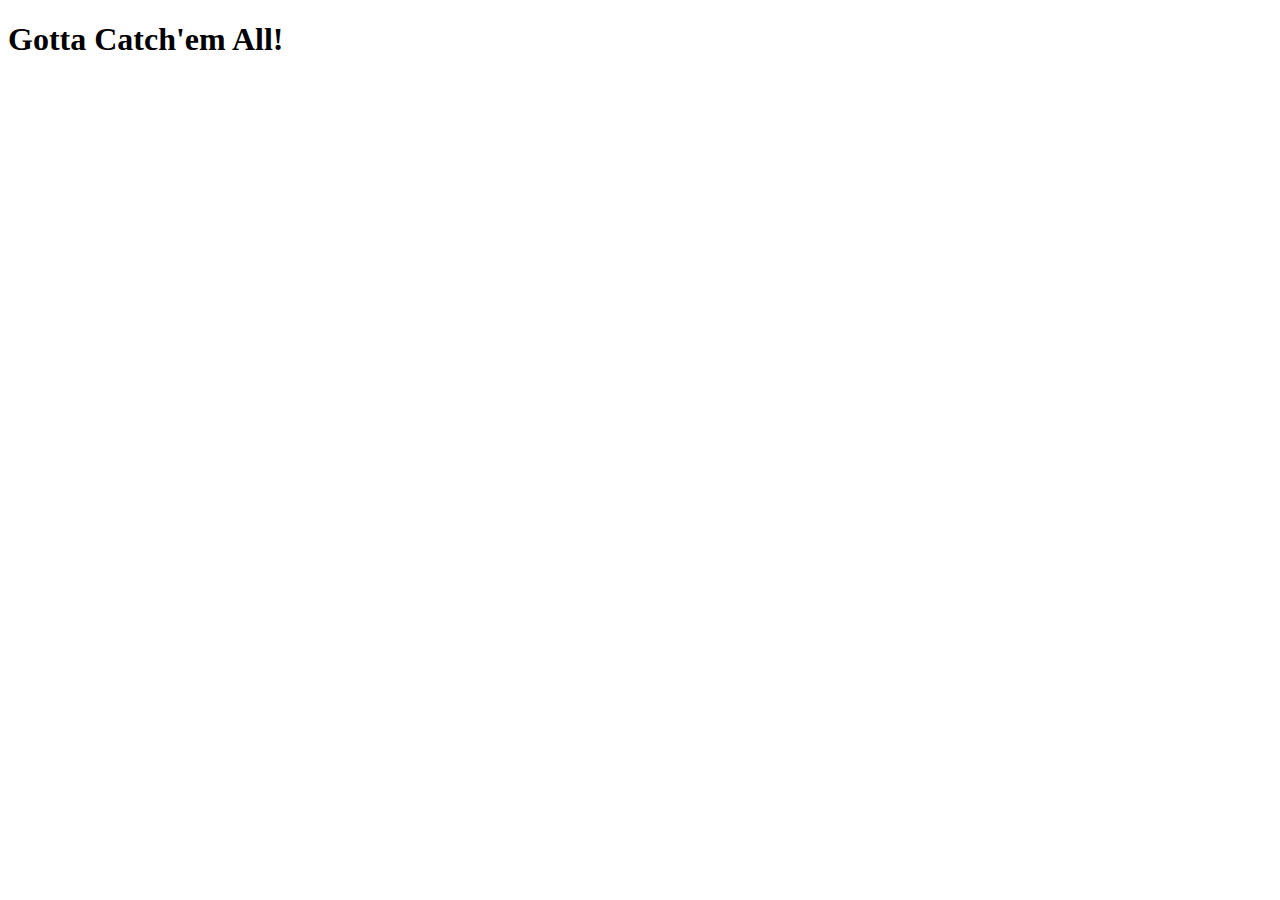
==== pokemon/index.html @ 0b2c953f "commit" ====
<!DOCTYPE html>
<html lang="en">
    <head>
        <meta charset="UTF-8">
        <meta name="viewport" content="width=device-width, initial-scale=1.0">
        <link rel="stylesheet" href="pokemon.css"/>
        <title>Pokemon Cards</title>
    </head>
    <body>
        <header>
            <h1>Gotta Catch'em All!</h1>
        </header>
        <main>
            <div class= "pokemonGrid">

            </div>
        </main>
        <footer>

        </footer>
        <script src='pokecode.js' type="module"></script>
    </body>
</html>
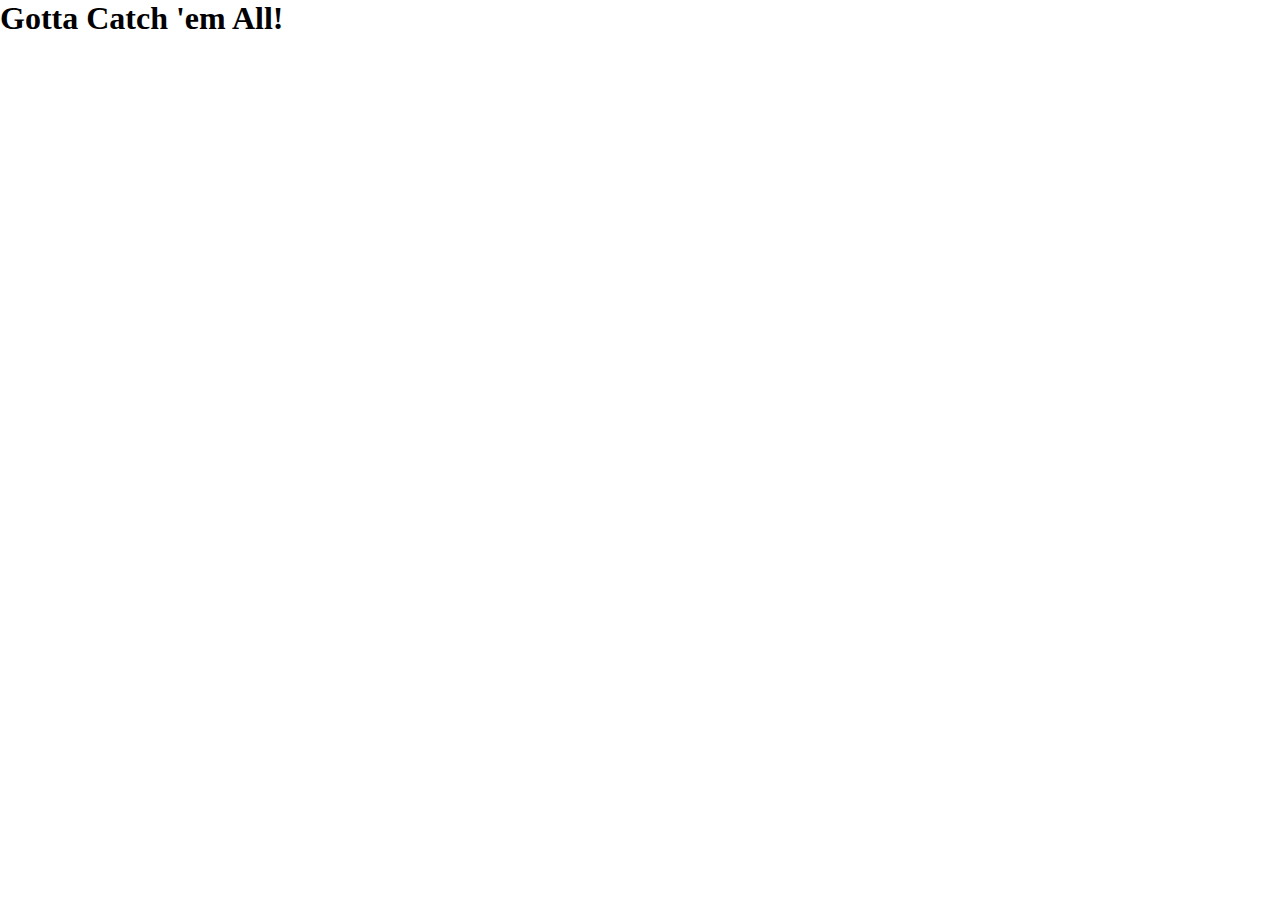
==== commit ec34a66b: "commit" ====
--- a/pokemon/index.html
+++ b/pokemon/index.html
@@ -8,15 +8,12 @@
     </head>
     <body>
         <header>
-            <h1>Gotta Catch'em All!</h1>
+            <h1>Gotta Catch 'em All!</h1>
         </header>
         <main>
-            <div class= "pokemonGrid">
-
-            </div>
+            <div class="pokemonGrid"></div>
         </main>
         <footer>
-
         </footer>
         <script src='pokecode.js' type="module"></script>
     </body>
--- a/pokemon/pokemon.css
+++ b/pokemon/pokemon.css
@@ -0,0 +1,4 @@
+* {
+    margin: 0;
+    box-sizing: border-box;
+}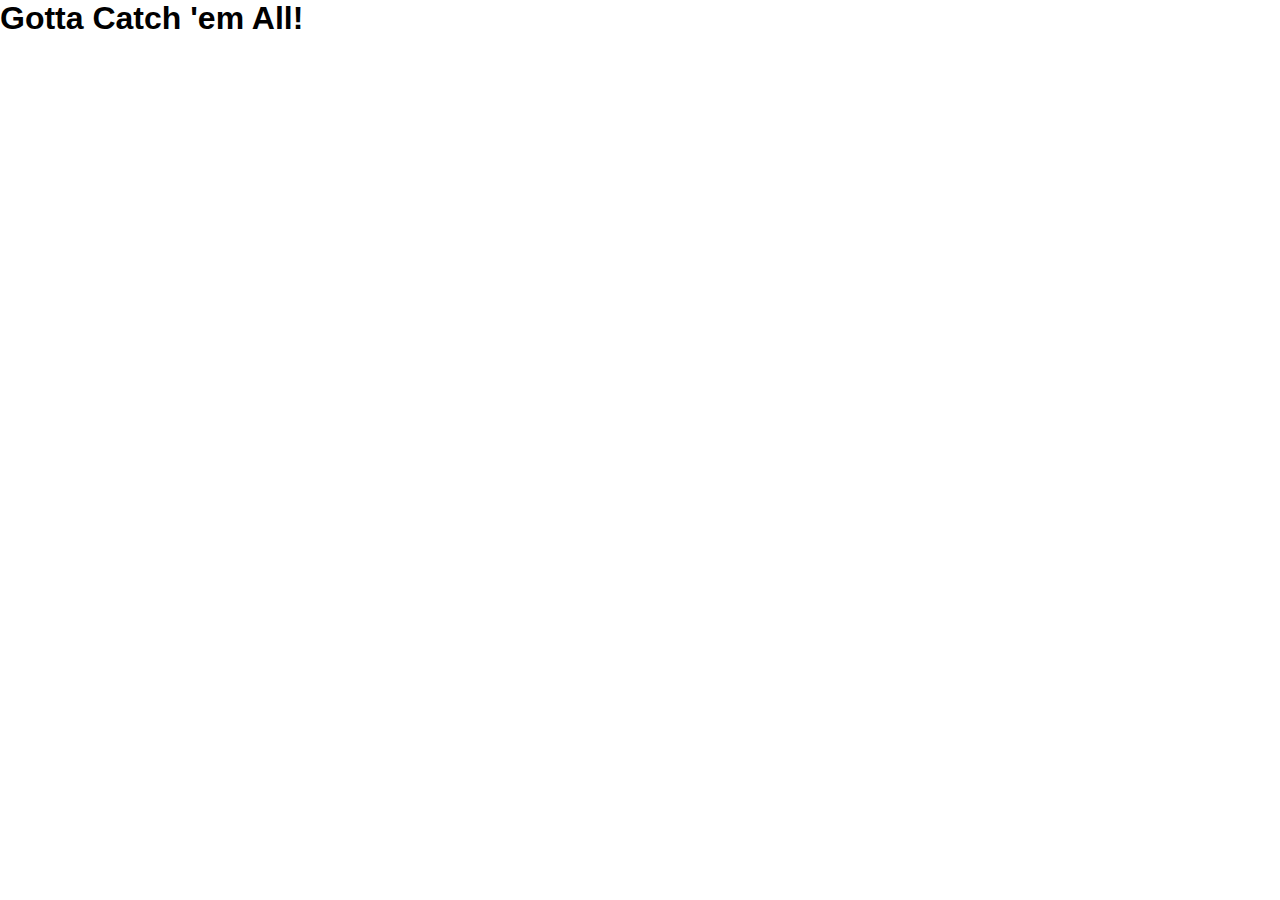
==== commit fcea1d38: "commit" ====
--- a/pokemon/index.html
+++ b/pokemon/index.html
@@ -11,7 +11,8 @@
             <h1>Gotta Catch 'em All!</h1>
         </header>
         <main>
-            <div class="pokemonGrid"></div>
+            <div id="pokemonGrid" class="pokemonGrid"></div>
+            <div id="pokemonGrid" class="pokemonGrid"></div>
         </main>
         <footer>
         </footer>
--- a/pokemon/pokemon.css
+++ b/pokemon/pokemon.css
@@ -1,4 +1,108 @@
 * {
     margin: 0;
     box-sizing: border-box;
-}+}
+
+.card {
+    background-color: blue;
+    border: 5px solid black;
+    border-radius: 25px;
+    padding: 20px;
+    margin: 5px;
+    width: 300px;
+    height: 300px;
+      }
+
+/* transition: transform 1s;
+    transform-style: preserve-3d;
+    cursor: pointer;*/
+
+.cardText {
+    font: "Lucida Console";
+    font-size:  50px;
+    font-weight: bolder;
+    color: yellow;
+    text-align: center;
+}
+
+.pokemonGrid {
+    display: flex;
+    flex-wrap: wrap;
+    justify-content: space-between;
+}
+body { font-family: sans-serif; }
+
+.scene {
+  width: 200px;
+  height: 260px;
+  border: 1px solid #CCC;
+  margin: 40px 0;
+  perspective: 600px;
+}
+
+
+.card.is-flipped {
+  transform: rotateY(180deg);
+}
+
+.card__face {
+  position: absolute;
+  width: 100%;
+  height: 100%;
+  line-height: 260px;
+  color: white;
+  text-align: center;
+  font-weight: bold;
+  font-size: 40px;
+  backface-visibility: hidden;
+}
+
+.card__face--front {
+  background: red;
+}
+
+.card__face--back {
+  background: blue;
+  transform: rotateY(180deg);
+}
+
+/* card__face card__face--back*/
+
+/*//cards loading with names
+async function loadCards() {
+    let apiResults = await getAPIData(`https://pokeapi.co/api/v2/pokemon?limit=25&offset=0`);
+    //console.log(apiResults)
+    for(let entry of apiResults) {
+        console.log(entry.name);
+        populatePokeCard(entry.name);
+    }
+}
+
+async function getAPIData(url) {
+    try {
+        let output;
+        await fetch(url)
+        .then(response => response.json())
+        .then(data => output = data.results)
+        //.then(() => console.log(output));
+        return output;
+    } catch (error) {
+        console.error(error);
+    }
+}
+
+function populatePokeCard(pokemon) {
+    let parentDiv = document.getElementById("pokemonGrid");
+    parentDiv.innerHTML += `
+    <div id="${pokemon}Card" class="card"> 
+    <p id="${pokemon}CardTitle" class="cardText">${pokemon} </p> 
+    </div>`
+}
+
+document.body.onload = loadCards;
+
+//click event
+var card = document.querySelector('.card');
+card.addEventListener( 'click', function() {
+  card.classList.toggle('is-flipped');
+});*/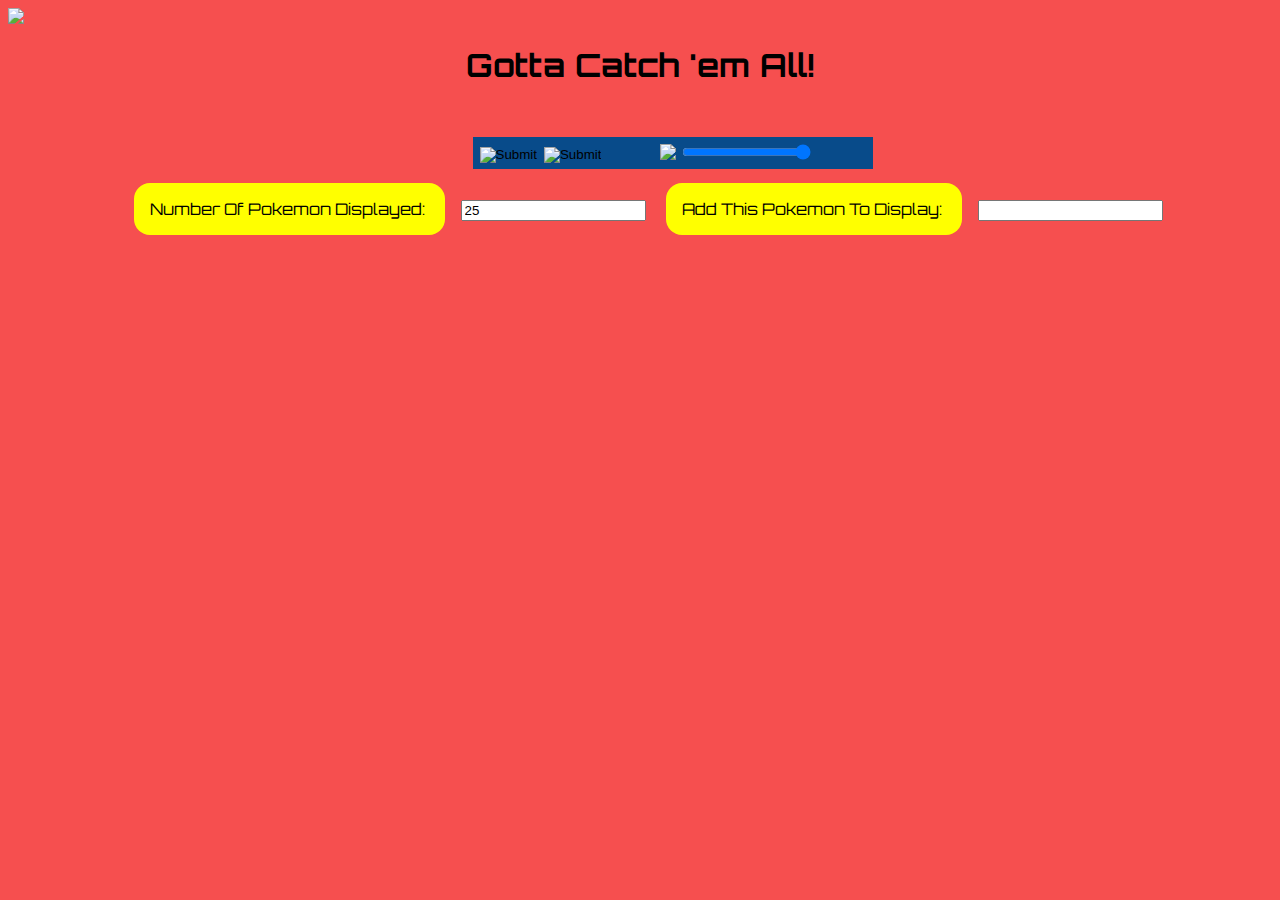
==== commit 9a384212: "commit" ====
--- a/pokemon/index.html
+++ b/pokemon/index.html
@@ -7,15 +7,38 @@
         <title>Pokemon Cards</title>
     </head>
     <body>
+        <div id="hoverArea">
+            <link rel="preconnect" href="https://fonts.gstatic.com">
+<link href="https://fonts.googleapis.com/css2?family=Orbitron:wght@800&display=swap" rel="stylesheet">
+    </head>
+    <body>
         <header>
+            <img src="images/pokelogo.png" class="logo">
             <h1>Gotta Catch 'em All!</h1>
-        </header>
-        <main>
-            <div id="pokemonGrid" class="pokemonGrid"></div>
-            <div id="pokemonGrid" class="pokemonGrid"></div>
-        </main>
-        <footer>
-        </footer>
-        <script src='pokecode.js' type="module"></script>
+             <!-- pokemon theme song music player-->
+             <div id="wrapper">
+                <div id='player'>
+                <audio id="music_player">
+                <source src="Pokémon Theme Song (Music Video).mp3"/>
+                </audio>
+                <input type="image" src="images/play.png" id="play" class="play">
+                <input type="image" src="images/pause.png" id="pause" class="pause">
+                <img src="images/volume.png" id="volume" class="volume">
+                <input type="range" id="vol" step="0.05" min="0" max="1" value="1">
+                </div>
+                </div>
+                
+            <label for="pokemonCount">Number Of Pokemon Displayed: </label>
+            <input type="text" name="pokemonCount" id="pokemonCount" value="25">
+            <label for="pokemonGet">Add This Pokemon To Display: </label>
+            <input type="text" name="pokemonGet" id="pokemonGet">
+            <main>
+                <div id="pokemonGrid" class="pokemonGrid"></div>
+            </main>
+            <footer>
+            </footer>
+            <script src='pokecode.js'></script>
+        </div>
     </body>
-</html>+</html>
+
--- a/pokemon/pokemon.css
+++ b/pokemon/pokemon.css
@@ -1,108 +1,133 @@
 * {
-    margin: 0;
     box-sizing: border-box;
 }
+@import url('https://fonts.googleapis.com/css2?family=Orbitron:wght@700&display=swap');
 
-.card {
-    background-color: blue;
-    border: 5px solid black;
-    border-radius: 25px;
-    padding: 20px;
-    margin: 5px;
-    width: 300px;
-    height: 300px;
-      }
+/* pokemon logo */
+.logo {
+    max-height: 300px;
+    display: block;
+    margin-left: auto;
+    margin-right: auto;
+}
 
-/* transition: transform 1s;
-    transform-style: preserve-3d;
-    cursor: pointer;*/
+    body { font-family: 'Orbitron', sans-serif;
+    background: #f30c0cb9;}
+
+    header {
+        text-align: center;
+    }
+
+    label {
+            background-color: yellow;
+            padding: 1rem;
+            margin: 1rem;
+            border-style: none;
+            border-radius: 1rem;
+            font-family: 'Orbitron';
+            text-align: center;
+        }
+/* pokemon theme song music player */
+
+#wrapper
+{
+ text-align: center;
+ margin:0 auto;
+ padding:30px;
+ width:995px;
+}
+
+#player
+{
+ background-color:#084B8A;
+ width:400px;
+ margin-left:300px;
+ padding:5px;
+ box-sizing:border-box;
+}
+
+input[type="image"]
+{
+ float:left;
+ height:20px;
+ margin-left:2px;
+ margin-right:5px;
+ margin-top:5px;
+}
 
 .cardText {
-    font: "Lucida Console";
-    font-size:  50px;
+    font-size:  34px;
     font-weight: bolder;
     color: yellow;
     text-align: center;
 }
 
-.pokemonGrid {
-    display: flex;
-    flex-wrap: wrap;
-    justify-content: space-between;
+.statText {
+    font-size:  20px;
+    color: yellow;
+    text-align: left;
+    padding-left: 10px;
+    font-style: italic;
 }
-body { font-family: sans-serif; }
 
 .scene {
-  width: 200px;
-  height: 260px;
-  border: 1px solid #CCC;
-  margin: 40px 0;
-  perspective: 600px;
+    width: 260px;
+    height: 260px;
+    border: none;
+    margin: 10px 2%;
+    perspective: 600px;
+  }
+  
+.card {
+    width: 100%;
+    height: 100%;
+    transition: transform 1s;
+    transform-style: preserve-3d;
+    cursor: pointer;
+    border-radius: 10px;
+    border: 5px solid rgb(255, 230, 0)
 }
 
-
 .card.is-flipped {
-  transform: rotateY(180deg);
+    transform: rotateY(180deg);
 }
 
-.card__face {
-  position: absolute;
-  width: 100%;
-  height: 100%;
-  line-height: 260px;
-  color: white;
-  text-align: center;
-  font-weight: bold;
-  font-size: 40px;
-  backface-visibility: hidden;
+.card-face {
+    position: absolute;
+    width: 100%;
+    height: 100%;
+    line-height: 0px;
+    font-size: 40px;
+    backface-visibility: hidden;
 }
 
-.card__face--front {
-  background: red;
+.card-is-front {
+    background: linear-gradient(#f8bf45, #084B8A);
+      font-size: 25px;
+      font-weight: bolder;
+      color: yellow;
 }
 
-.card__face--back {
-  background: blue;
-  transform: rotateY(180deg);
+.card-is-back{
+    background: #02046d;
+    transform: rotateY(180deg);
+    font-size: 20px;
+    font-weight: bolder;
+    color: rgb(255, 230, 0);
+}
+  
+.image {
+    display: block;
+    margin-left: auto;
+    margin-right: auto;
+    width: 50%;
+    height: 50%;
 }
 
-/* card__face card__face--back*/
-
-/*//cards loading with names
-async function loadCards() {
-    let apiResults = await getAPIData(`https://pokeapi.co/api/v2/pokemon?limit=25&offset=0`);
-    //console.log(apiResults)
-    for(let entry of apiResults) {
-        console.log(entry.name);
-        populatePokeCard(entry.name);
-    }
-}
-
-async function getAPIData(url) {
-    try {
-        let output;
-        await fetch(url)
-        .then(response => response.json())
-        .then(data => output = data.results)
-        //.then(() => console.log(output));
-        return output;
-    } catch (error) {
-        console.error(error);
-    }
-}
-
-function populatePokeCard(pokemon) {
-    let parentDiv = document.getElementById("pokemonGrid");
-    parentDiv.innerHTML += `
-    <div id="${pokemon}Card" class="card"> 
-    <p id="${pokemon}CardTitle" class="cardText">${pokemon} </p> 
-    </div>`
-}
-
-document.body.onload = loadCards;
-
-//click event
-var card = document.querySelector('.card');
-card.addEventListener( 'click', function() {
-  card.classList.toggle('is-flipped');
-});*/+.pokemonGrid {
+        display: flex;
+        flex-wrap: wrap;
+        justify-content: space-between;
+        font: 'Orbitron';
+        text-align: center;
+}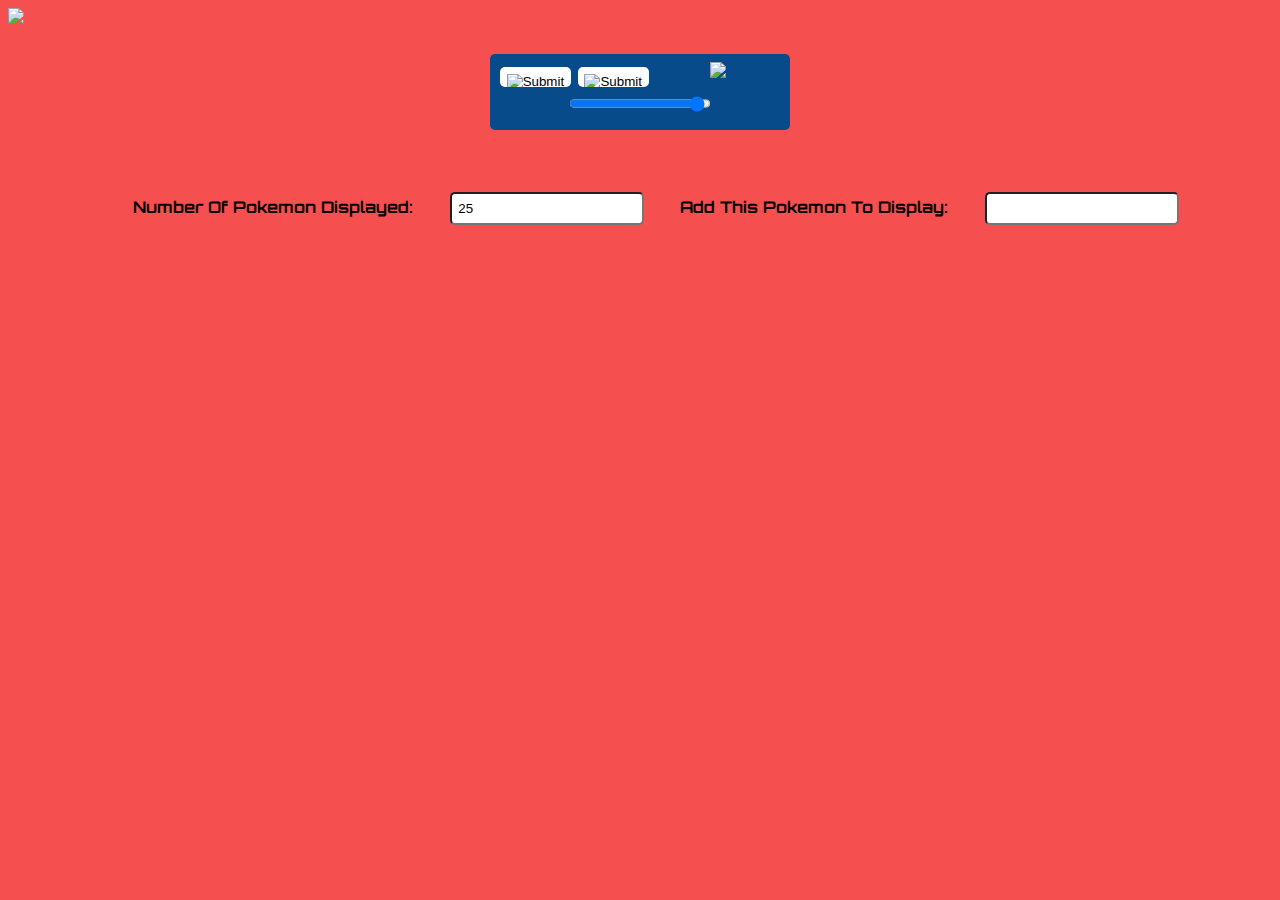
==== commit e5120ec1: "commit" ====
--- a/pokemon/index.html
+++ b/pokemon/index.html
@@ -14,7 +14,6 @@
     <body>
         <header>
             <img src="images/pokelogo.png" class="logo">
-            <h1>Gotta Catch 'em All!</h1>
              <!-- pokemon theme song music player-->
              <div id="wrapper">
                 <div id='player'>
@@ -27,11 +26,12 @@
                 <input type="range" id="vol" step="0.05" min="0" max="1" value="1">
                 </div>
                 </div>
-                
+                <div class= "space"></div>
             <label for="pokemonCount">Number Of Pokemon Displayed: </label>
             <input type="text" name="pokemonCount" id="pokemonCount" value="25">
             <label for="pokemonGet">Add This Pokemon To Display: </label>
             <input type="text" name="pokemonGet" id="pokemonGet">
+            <div class= "space"></div>
             <main>
                 <div id="pokemonGrid" class="pokemonGrid"></div>
             </main>
--- a/pokemon/pokemon.css
+++ b/pokemon/pokemon.css
@@ -17,21 +17,34 @@
     header {
         text-align: center;
     }
+/* pokemon additions */
 
     label {
-            background-color: yellow;
-            padding: 1rem;
+        padding: 1rem;
             margin: 1rem;
             border-style: none;
             border-radius: 1rem;
             font-family: 'Orbitron';
             text-align: center;
         }
+
+input {
+background-color: white;
+border-radius: 5px;
+padding: .5em;
+}
+
+label {
+    font-size: 1em;
+    font-weight: bold;
+}
+.space {
+            padding: 1em;
+        }
 /* pokemon theme song music player */
 
 #wrapper
 {
- text-align: center;
  margin:0 auto;
  padding:30px;
  width:995px;
@@ -40,10 +53,11 @@
 #player
 {
  background-color:#084B8A;
- width:400px;
- margin-left:300px;
- padding:5px;
+ width:300px;
  box-sizing:border-box;
+margin: 0 auto;
+padding: .5em;
+border-radius: 5px;
 }
 
 input[type="image"]
@@ -54,7 +68,7 @@
  margin-right:5px;
  margin-top:5px;
 }
-
+/* pokemon cards */
 .cardText {
     font-size:  34px;
     font-weight: bolder;
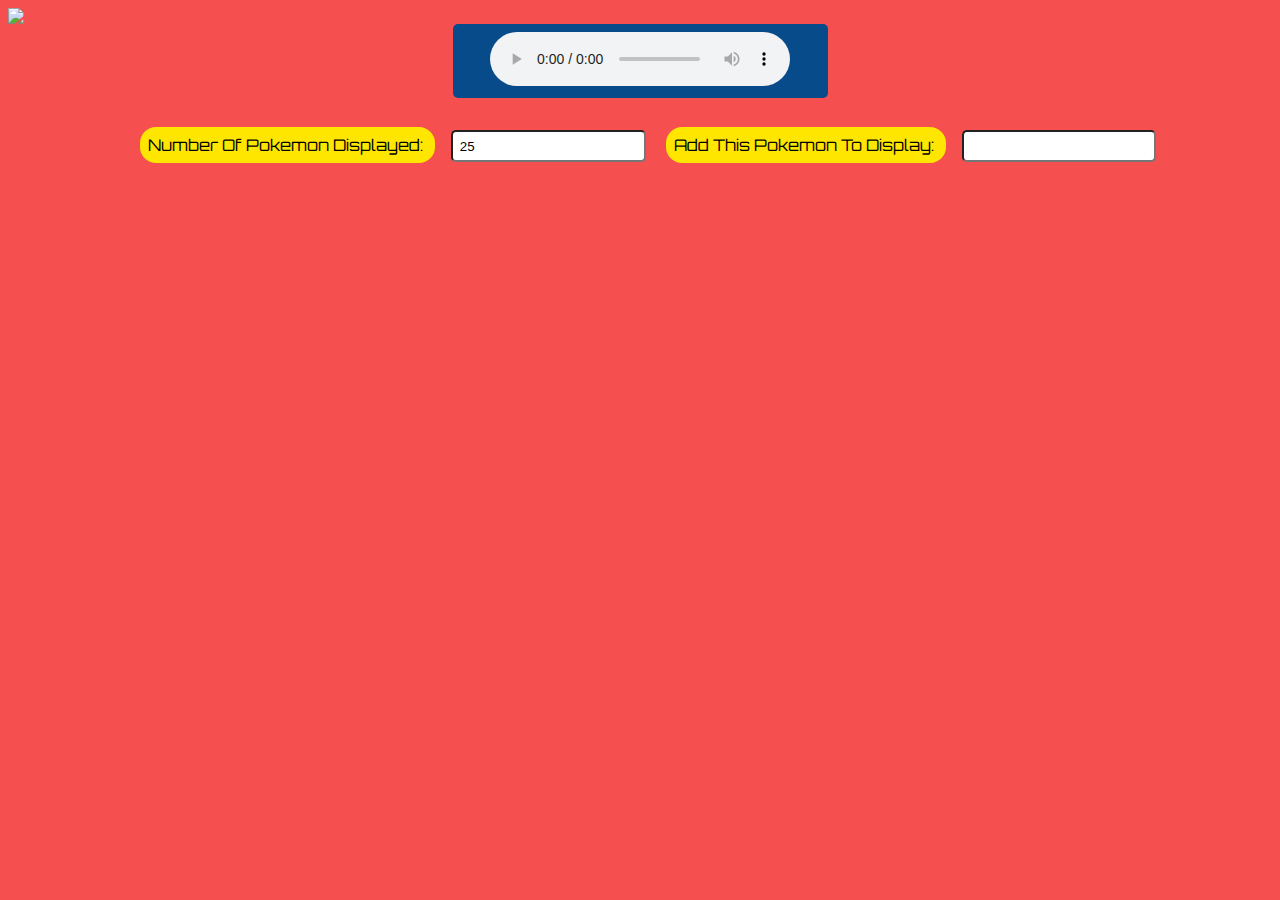
==== commit 9df34acc: "commit" ====
--- a/pokemon/index.html
+++ b/pokemon/index.html
@@ -17,20 +17,16 @@
              <!-- pokemon theme song music player-->
              <div id="wrapper">
                 <div id='player'>
-                <audio id="music_player">
-                <source src="Pokémon Theme Song (Music Video).mp3"/>
+                <audio  controls autoplay id="music_player">
+                <source src="./pokemon/Pokémon-Theme-Song.mp3"/>
                 </audio>
-                <input type="image" src="images/play.png" id="play" class="play">
-                <input type="image" src="images/pause.png" id="pause" class="pause">
-                <img src="images/volume.png" id="volume" class="volume">
-                <input type="range" id="vol" step="0.05" min="0" max="1" value="1">
                 </div>
                 </div>
                 <div class= "space"></div>
             <label for="pokemonCount">Number Of Pokemon Displayed: </label>
             <input type="text" name="pokemonCount" id="pokemonCount" value="25">
-            <label for="pokemonGet">Add This Pokemon To Display: </label>
-            <input type="text" name="pokemonGet" id="pokemonGet">
+            <label for="newPokeCard">Add This Pokemon To Display: </label>
+            <input type="text" name="newPokeCard" id="newPokeCard">
             <div class= "space"></div>
             <main>
                 <div id="pokemonGrid" class="pokemonGrid"></div>
@@ -40,5 +36,4 @@
             <script src='pokecode.js'></script>
         </div>
     </body>
-</html>
-
+</html>--- a/pokemon/pokemon.css
+++ b/pokemon/pokemon.css
@@ -20,7 +20,8 @@
 /* pokemon additions */
 
     label {
-        padding: 1rem;
+            background-color:rgb(255, 230, 0);
+            padding: .5rem;
             margin: 1rem;
             border-style: none;
             border-radius: 1rem;
@@ -34,39 +35,18 @@
 padding: .5em;
 }
 
-label {
-    font-size: 1em;
-    font-weight: bold;
-}
 .space {
             padding: 1em;
         }
 /* pokemon theme song music player */
 
-#wrapper
-{
- margin:0 auto;
- padding:30px;
- width:995px;
-}
-
 #player
 {
  background-color:#084B8A;
- width:300px;
- box-sizing:border-box;
+ width: 375px;
 margin: 0 auto;
 padding: .5em;
 border-radius: 5px;
-}
-
-input[type="image"]
-{
- float:left;
- height:20px;
- margin-left:2px;
- margin-right:5px;
- margin-top:5px;
 }
 /* pokemon cards */
 .cardText {
@@ -144,4 +124,26 @@
         justify-content: space-between;
         font: 'Orbitron';
         text-align: center;
-}+}
+
+/* extra JS code for music player
+document.addEventListener("DOMContentLoaded", function() { startplayer(); }, false);
+var player;
+
+play.addEventListener('click', () => {
+    player.play();
+})
+
+pause.addEventListener('click', () => {
+    player.pause();
+})
+
+vol.addEventListener('click', () => {
+    player.volume=document.getElementById("vol").value;
+})
+
+function startplayer() 
+{
+ player = document.getElementById('music_player');
+ player.controls = false;
+}*/